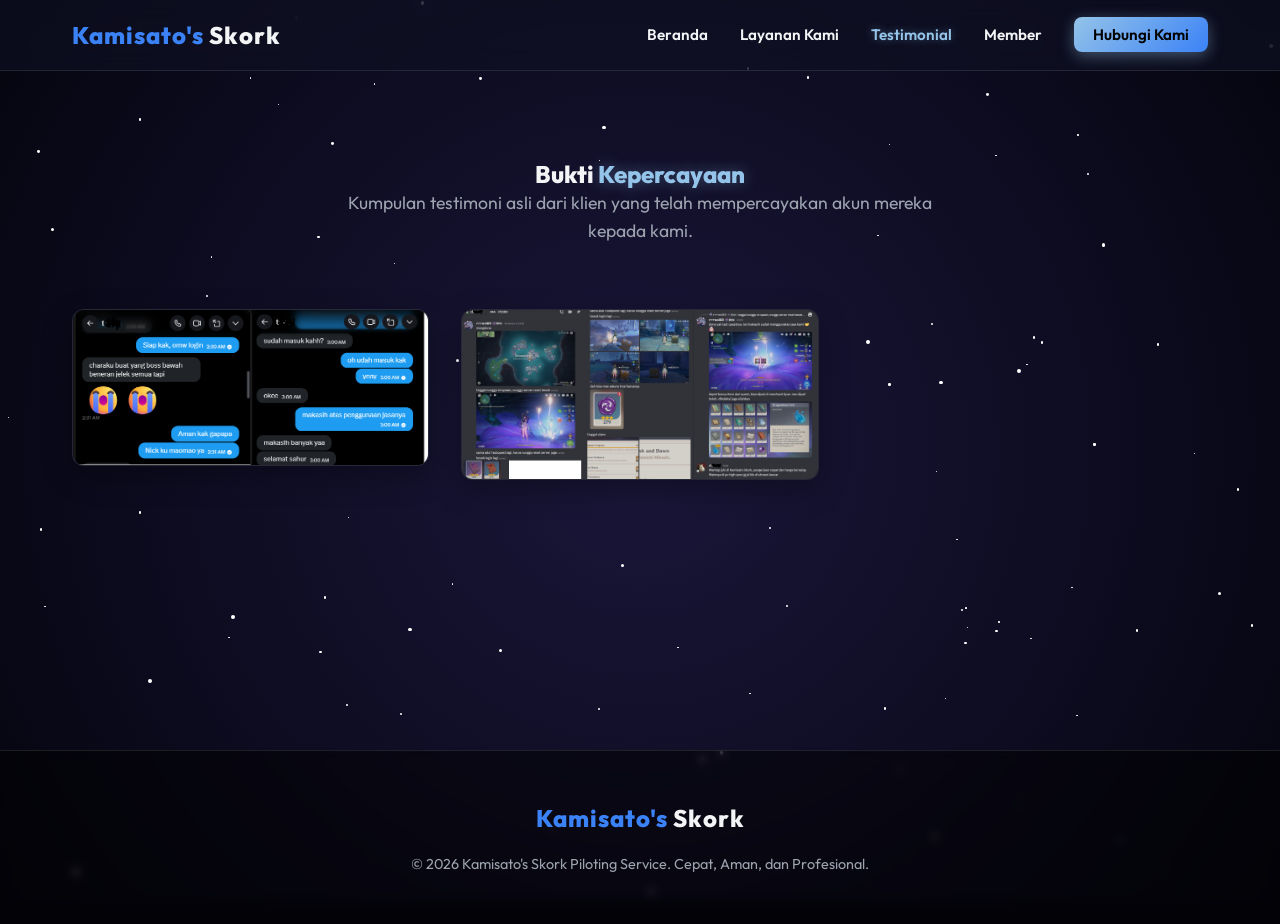
==== testimonial.html @ 2a59011c "Rilis web pricelist pertama" ====
<!DOCTYPE html>
<html lang="id">

<head>
    <meta charset="UTF-8">
    <meta name="viewport" content="width=device-width, initial-scale=1.0">
    <title>Testimonial | Kamisato's Skork</title>
    <meta name="description" content="Bukti transaksi dan testimonial layanan joki Genshin Impact Kamisato's Skork.">
    <link rel="stylesheet" href="https://cdnjs.cloudflare.com/ajax/libs/font-awesome/6.5.1/css/all.min.css">
    <link rel="stylesheet" href="style.css">
    <link href="https://fonts.googleapis.com/css2?family=Outfit:wght@300;400;600;800&display=swap" rel="stylesheet">
</head>

<body>
    <div class="stars-bg" id="stars-container"></div>
    <nav class="glass-nav">
        <div class="nav-container">
            <div class="logo">
                <a href="index.html" style="text-decoration: none; color: inherit;">
                    <span class="highlight">Kamisato's</span> Skork
                </a>
            </div>
            <ul class="nav-links">
                <li><a href="index.html#hero">Beranda</a></li>
                <li><a href="index.html#layanan">Layanan Kami</a></li>
                <li><a href="testimonial.html" class="active">Testimonial</a></li>
                <li><a href="#" id="member-link">Member</a></li>
                <li><a href="index.html#kontak" class="cta-nav">Hubungi Kami</a></li>
            </ul>
        </div>
    </nav>

    <main class="page-content">
        <section class="testimonial-hero fade-in-up">
            <div class="section-title">
                <h1>Bukti <span class="highlight-gold">Kepercayaan</span></h1>
                <p>Kumpulan testimoni asli dari klien yang telah mempercayakan akun mereka kepada kami.</p>
            </div>

            <div class="gallery-grid">
                <!-- Testimonial Images -->
                <div class="gallery-item card-3d fade-in-up delay-1">
                    <img src="testi/1.png" alt="Testimoni 1">
                </div>
                <div class="gallery-item card-3d fade-in-up delay-2">
                    <img src="testi/2.png" alt="Testimoni 2">
                </div>
            </div>
        </section>
    </main>

    <footer>
        <div class="footer-content">
            <div class="logo"><span class="highlight">Kamisato's</span> Skork</div>
            <p>&copy; 2026 Kamisato's Skork Piloting Service. Cepat, Aman, dan Profesional.</p>
        </div>
    </footer>

    <!-- Lightbox Modal -->
    <div id="lightbox" class="lightbox">
        <span class="close-lightbox">&times;</span>
        <div class="lightbox-content-wrapper">
            <img class="lightbox-img" id="lightbox-img" alt="Zoomed Testimonial Image">
        </div>
    </div>

    <!-- Under Construction Modal -->
    <div id="construction-modal" class="modal">
        <div class="modal-content glass-panel card-3d">
            <span class="close-modal">&times;</span>
            <div class="modal-icon">
                <i class="fa-solid fa-person-digging"></i>
            </div>
            <h2>Fitur <span class="highlight-gold">Member</span></h2>
            <p>Sistem registrasi member dan loyalty saat ini sedang dalam tahap pengembangan. Segera nantikan update
                selanjutnya!</p>
            <button class="btn btn-primary modal-btn">Mengerti</button>
        </div>
    </div>

    <script src="script.js"></script>
</body>

</html>
---- style.css ----
:root {
    --bg-dark: #05050f;
    --bg-surface: #0f1123;
    --text-main: #f3f4f6;
    --text-muted: #9ca3af;
    --custom-blue: #94c4e9;
    --custom-blue-glow: rgba(148, 196, 233, 0.4);
    --blue-accent: #3b82f6;
    --purple-accent: #8b5cf6;
    --glass-bg: rgba(15, 17, 35, 0.6);
    --glass-border: rgba(255, 255, 255, 0.1);
}

* {
    margin: 0;
    padding: 0;
    box-sizing: border-box;
}

html {
    scroll-behavior: smooth;
}

body {
    font-family: 'Outfit', sans-serif;
    background-color: var(--bg-dark);
    color: var(--text-main);
    line-height: 1.6;
    overflow-x: hidden;
}

/* Background animated stars */
.stars-bg {
    position: fixed;
    top: 0;
    left: 0;
    width: 100vw;
    height: 100vh;
    z-index: -1;
    background: radial-gradient(circle at 50% 50%, #1a163a 0%, #05050f 100%);
    pointer-events: none;
}
.star {
    position: absolute;
    background: #fff;
    border-radius: 50%;
    animation: twinkle infinite alternate;
}
@keyframes twinkle {
    0% { opacity: 0.2; transform: scale(0.8); }
    100% { opacity: 1; transform: scale(1.2); box-shadow: 0 0 5px #fff, 0 0 10px var(--custom-blue); }
}

/* Typography */
h1, h2, h3 { line-height: 1.2; font-weight: 800; }
.highlight { color: var(--blue-accent); }
.highlight-gold { 
    color: var(--custom-blue); 
    text-shadow: 0 0 15px var(--custom-blue-glow);
}

/* Navigation */
.glass-nav {
    position: fixed;
    top: 0;
    width: 100%;
    padding: 1rem 0;
    backdrop-filter: blur(12px);
    -webkit-backdrop-filter: blur(12px);
    background: var(--glass-bg);
    border-bottom: 1px solid var(--glass-border);
    z-index: 1000;
    transition: all 0.3s ease;
}

.nav-container {
    max-width: 1200px;
    margin: 0 auto;
    padding: 0 2rem;
    display: flex;
    justify-content: space-between;
    align-items: center;
}

.logo {
    font-size: 1.5rem;
    font-weight: 800;
    letter-spacing: 1px;
}

.nav-links {
    list-style: none;
    display: flex;
    gap: 2rem;
    align-items: center;
}

.nav-links a {
    color: var(--text-main);
    text-decoration: none;
    font-weight: 600;
    font-size: 0.95rem;
    transition: color 0.3s;
}

.nav-links a:hover,
.nav-links a.active {
    color: var(--custom-blue);
    text-shadow: 0 0 10px var(--custom-blue-glow);
}

.cta-nav {
    background: linear-gradient(135deg, var(--custom-blue), var(--blue-accent));
    padding: 0.5rem 1.2rem;
    border-radius: 8px;
    color: #000 !important;
    box-shadow: 0 4px 15px var(--custom-blue-glow);
}

.cta-nav:hover {
    transform: translateY(-2px);
    box-shadow: 0 6px 20px var(--custom-blue-glow);
}

/* Buttons */
.btn {
    display: inline-block;
    padding: 0.8rem 2rem;
    border-radius: 8px;
    font-weight: 600;
    text-decoration: none;
    transition: all 0.3s ease;
    cursor: pointer;
}

.btn-primary {
    background: linear-gradient(135deg, var(--custom-blue), var(--blue-accent));
    color: #000;
    box-shadow: 0 4px 15px var(--custom-blue-glow);
    border: none;
}
.btn-primary:hover {
    transform: translateY(-3px) scale(1.02);
    box-shadow: 0 8px 25px var(--custom-blue-glow);
}

.btn-outline {
    background: transparent;
    color: var(--text-main);
    border: 2px solid var(--glass-border);
    backdrop-filter: blur(5px);
}
.btn-outline:hover {
    background: var(--glass-border);
    border-color: var(--text-main);
    transform: translateY(-3px);
}

/* Layout */
.page-content {
    min-height: calc(100vh - 150px);
    padding-top: 6rem;
}

section {
    max-width: 1200px;
    margin: 0 auto;
    padding: 6rem 2rem 4rem;
}

.testimonial-hero {
    padding-top: 4rem;
}

/* Hero Section */
.hero-section {
    min-height: 100vh;
    display: flex;
    align-items: center;
    justify-content: space-between;
    padding: 8rem 2rem 4rem;
    max-width: 1200px;
    margin: 0 auto;
    gap: 3rem;
}

.hero-content {
    flex: 1;
    max-width: 600px;
}

.hero-content h1 {
    font-size: 3.5rem;
    margin-bottom: 1.5rem;
}

.hero-content p {
    font-size: 1.1rem;
    color: var(--text-muted);
    margin-bottom: 2rem;
}

.hero-buttons {
    display: flex;
    gap: 1rem;
}

.hero-visual {
    flex: 1;
    display: flex;
    justify-content: center;
    perspective: 1000px;
}

/* Card 3D Effects */
.card-3d {
    position: relative;
    transform-style: preserve-3d;
    transition: transform 0.1s ease, box-shadow 0.3s ease;
    border-radius: 16px;
    overflow: visible;
}

.hero-card {
    border-radius: 20px;
    width: 100%;
    max-width: 500px;
}

.hero-card::before {
    content: '';
    position: absolute;
    inset: -3px;
    background: linear-gradient(135deg, var(--blue-accent), var(--purple-accent), var(--custom-blue));
    border-radius: 22px;
    z-index: -1;
    opacity: 0.5;
    filter: blur(10px);
    transition: opacity 0.3s;
}

.hero-card:hover::before {
    opacity: 0.8;
}

.hero-img {
    width: 100%;
    height: auto;
    border-radius: 20px;
    display: block;
    box-shadow: 0 20px 40px rgba(0,0,0,0.5);
    background: var(--bg-surface);
    object-fit: cover;
}

/* Pricelist Section */
.section-title {
    text-align: center;
    margin-bottom: 4rem;
}

.section-title h2 {
    font-size: 2.5rem;
    margin-bottom: 1rem;
}

.section-title p {
    color: var(--text-muted);
    font-size: 1.1rem;
    max-width: 600px;
    margin: 0 auto;
}

.gallery-grid {
    column-count: 1;
    column-gap: 2rem;
}

@media (min-width: 768px) {
    .gallery-grid {
        column-count: 2;
    }
}

@media (min-width: 1024px) {
    .gallery-grid {
        column-count: 3;
    }
}

.gallery-item {
    cursor: pointer;
    border-radius: 12px;
    overflow: hidden;
    position: relative;
    background: var(--bg-surface);
    border: 1px solid var(--glass-border);
    box-shadow: 0 10px 30px rgba(0,0,0,0.3);
    break-inside: avoid;
    margin-bottom: 2rem;
    display: block;
}

.gallery-item img {
    width: 100%;
    height: auto;
    object-fit: cover;
    display: block;
    transition: transform 0.5s ease;
}

.gallery-item::before {
    content: '';
    position: absolute;
    top: 0; left: 0; width: 100%; height: 100%;
    background: rgba(0,0,0,0.4);
    opacity: 0;
    transition: opacity 0.3s ease;
    z-index: 1;
    border-radius: 12px;
    pointer-events: none;
}

.gallery-item:hover img {
    transform: scale(1.05);
}
.gallery-item:hover::before {
    opacity: 1;
}

.gallery-item::after {
    content: 'Pilih Layanan Ini \0279C';
    position: absolute;
    top: 50%; left: 50%;
    transform: translate(-50%, -10%);
    background: linear-gradient(135deg, var(--custom-blue), var(--blue-accent));
    color: #000;
    padding: 0.8rem 1.5rem;
    border-radius: 30px;
    font-weight: 700;
    opacity: 0;
    transition: all 0.3s ease;
    pointer-events: none;
    z-index: 2;
    box-shadow: 0 4px 15px var(--custom-blue-glow);
}

.gallery-item:hover::after {
    opacity: 1;
    transform: translate(-50%, -50%);
}

.testimonial-hero .gallery-item::after {
    content: 'Lihat testi';
}

/* Lightbox Modal */
.lightbox {
    display: none;
    position: fixed;
    z-index: 9999;
    padding-top: 20px;
    left: 0;
    top: 0;
    width: 100%;
    height: 100%;
    background-color: rgba(5, 5, 15, 0.95);
    backdrop-filter: blur(10px);
    justify-content: center;
    align-items: center;
}
.lightbox.show {
    display: flex;
    animation: fadeIn 0.3s forwards;
}

.lightbox-content-wrapper {
    position: relative;
    max-width: 90%;
    max-height: 90vh;
    display: flex;
    justify-content: center;
    align-items: center;
}

.lightbox-img {
    margin: auto;
    display: block;
    max-width: 100%;
    max-height: 90vh;
    border-radius: 8px;
    box-shadow: 0 0 50px var(--custom-blue-glow);
    animation: zoomIn 0.3s forwards;
    object-fit: contain;
}

.close-lightbox {
    position: absolute;
    top: 20px;
    right: 35px;
    color: #f1f1f1;
    font-size: 50px;
    font-weight: bold;
    cursor: pointer;
    transition: 0.3s;
    z-index: 10000;
}

.close-lightbox:hover,
.close-lightbox:focus {
    color: var(--custom-blue);
    text-decoration: none;
}

/* General Modal Styles */
.modal {
    display: none;
    position: fixed;
    z-index: 10000;
    left: 0;
    top: 0;
    width: 100%;
    height: 100%;
    background-color: rgba(5, 5, 15, 0.85);
    backdrop-filter: blur(10px);
    justify-content: center;
    align-items: center;
}

.modal.show {
    display: flex;
    animation: fadeIn 0.3s forwards;
}

.modal-content {
    position: relative;
    background: var(--bg-surface);
    padding: 3rem 2rem;
    max-width: 500px;
    width: 90%;
    text-align: center;
    border-radius: 20px;
    border: 1px solid var(--custom-blue-glow);
    box-shadow: 0 15px 50px rgba(0, 0, 0, 0.5), 0 0 30px var(--custom-blue-glow);
}

.modal-icon {
    font-size: 4rem;
    color: var(--custom-blue);
    margin-bottom: 1.5rem;
    text-shadow: 0 0 20px var(--custom-blue-glow);
}

.modal-content h2 {
    font-size: 2rem;
    margin-bottom: 1rem;
}

.modal-content p {
    color: var(--text-muted);
    font-size: 1.1rem;
    margin-bottom: 2rem;
}

.close-modal {
    position: absolute;
    top: 15px;
    right: 20px;
    color: var(--text-muted);
    font-size: 2rem;
    font-weight: bold;
    cursor: pointer;
    transition: 0.3s;
}

.close-modal:hover {
    color: #fff;
}

/* Contact Section */
.contact-section {
    padding-bottom: 6rem;
}
.glass-panel {
    background: var(--glass-bg);
    backdrop-filter: blur(10px);
    border: 1px solid var(--glass-border);
    border-radius: 20px;
    padding: 4rem 2rem;
    text-align: center;
    max-width: 800px;
    margin: 0 auto;
    box-shadow: 0 20px 50px rgba(0,0,0,0.4);
}

.glass-panel h2 {
    font-size: 2.2rem;
    margin-bottom: 1rem;
}

.glass-panel p {
    color: var(--text-muted);
    margin-bottom: 2rem;
    font-size: 1.1rem;
}

.social-buttons {
    display: flex;
    flex-direction: row;
    justify-content: center;
    gap: 1.5rem;
    margin: 2rem auto 0;
}

.btn-social {
    display: flex;
    align-items: center;
    justify-content: center;
    width: 65px;
    height: 65px;
    padding: 0;
    color: white !important;
    font-size: 1.8rem;
    border-radius: 50%;
    transition: all 0.3s ease;
}

.btn-x {
    background: #000000;
    box-shadow: 0 4px 15px rgba(255,255,255,0.1);
    border: 1px solid rgba(255,255,255,0.2);
}
.btn-x:hover {
    background: #1a1a1a;
    box-shadow: 0 8px 25px rgba(255,255,255,0.2);
}

.btn-telegram {
    background: #0088cc;
    box-shadow: 0 4px 15px rgba(0, 136, 204, 0.4);
}
.btn-telegram:hover {
    background: #0099e6;
    box-shadow: 0 8px 25px rgba(0, 136, 204, 0.6);
}

.btn-discord {
    background: #5865F2;
    box-shadow: 0 4px 15px rgba(88, 101, 242, 0.4);
}
.btn-discord:hover {
    background: #6974f3;
    box-shadow: 0 8px 25px rgba(88, 101, 242, 0.6);
}

/* Footer */
footer {
    text-align: center;
    padding: 3rem;
    border-top: 1px solid var(--glass-border);
    background: rgba(0,0,0,0.5);
    backdrop-filter: blur(5px);
}

footer p {
    color: var(--text-muted);
    margin-top: 1rem;
    font-size: 0.9rem;
}

/* Animations */
@keyframes fadeIn {
    from { opacity: 0; }
    to { opacity: 1; }
}

@keyframes zoomIn {
    from { transform: scale(0.95); opacity: 0; }
    to { transform: scale(1); opacity: 1; }
}

.fade-in-up {
    opacity: 0;
    transform: translateY(30px);
    transition: opacity 0.8s ease-out, transform 0.8s ease-out;
}

.fade-in-up.visible {
    opacity: 1;
    transform: translateY(0);
}

.delay-1 { transition-delay: 0.1s; }
.delay-2 { transition-delay: 0.2s; }
.delay-3 { transition-delay: 0.3s; }
.delay-4 { transition-delay: 0.4s; }

/* Character Showcase */
.characters-section {
    padding-top: 2rem;
}

.character-showcase {
    max-width: 800px;
    margin: 0 auto;
    border-radius: 16px;
    background: var(--bg-surface);
    border: 1px solid var(--glass-border);
    padding: 1rem;
    box-shadow: 0 15px 40px rgba(0,0,0,0.4);
}

.chara-img {
    width: 100%;
    height: auto;
    border-radius: 12px;
    display: block;
}

/* Responsive */
@media (max-width: 768px) {
    .hero-section {
        flex-direction: column;
        text-align: center;
        padding-top: 8rem;
    }
    .hero-content h1 {
        font-size: 2.5rem;
    }
    .hero-buttons {
        justify-content: center;
    }
    .nav-links {
        display: none;
    }
}
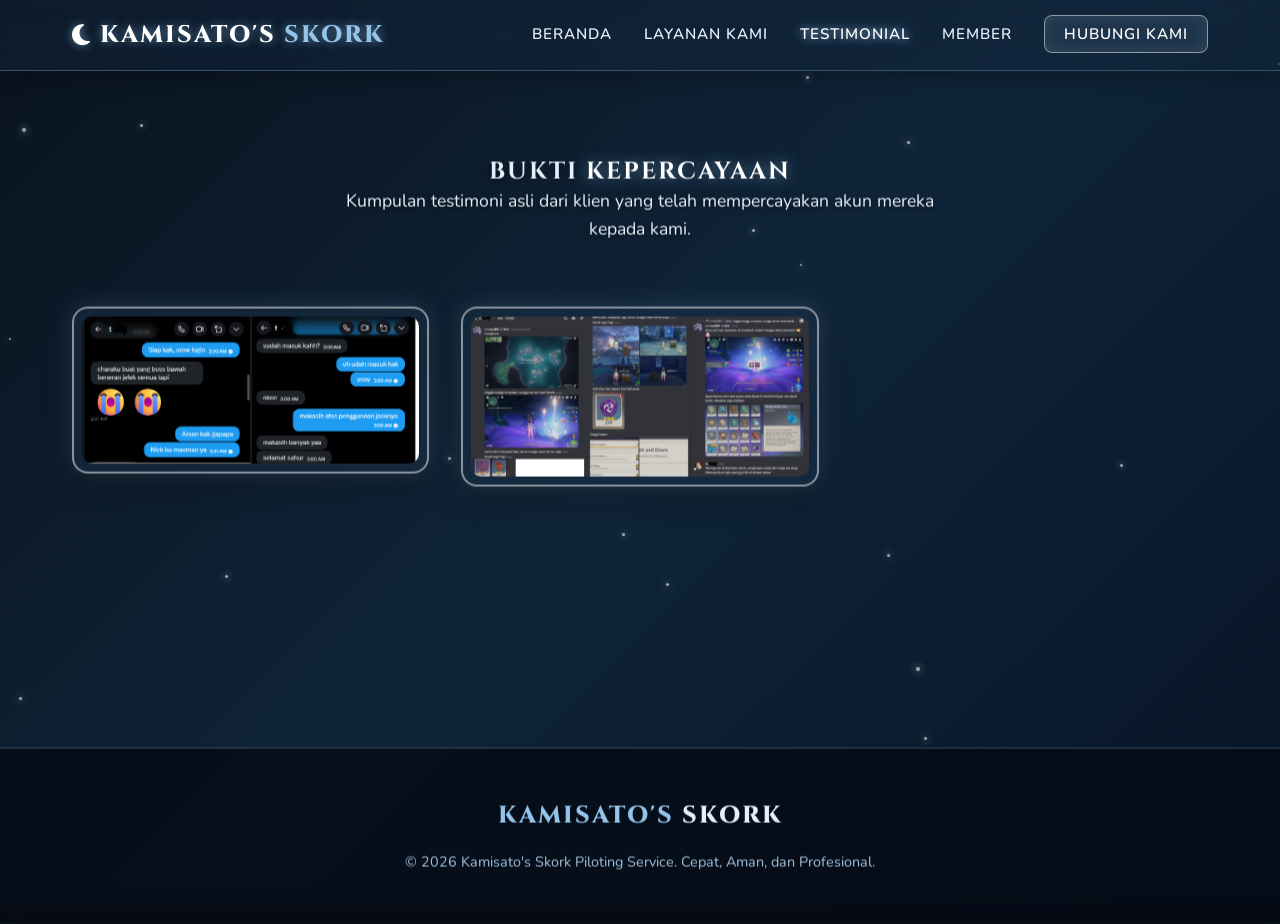
==== commit 7d744973: "Merombak tema keseluruhan menjadi Cryo Genshin dan Fix Scrolling" ====
--- a/testimonial.html
+++ b/testimonial.html
@@ -8,7 +8,7 @@
     <meta name="description" content="Bukti transaksi dan testimonial layanan joki Genshin Impact Kamisato's Skork.">
     <link rel="stylesheet" href="https://cdnjs.cloudflare.com/ajax/libs/font-awesome/6.5.1/css/all.min.css">
     <link rel="stylesheet" href="style.css">
-    <link href="https://fonts.googleapis.com/css2?family=Outfit:wght@300;400;600;800&display=swap" rel="stylesheet">
+    <link href="https://fonts.googleapis.com/css2?family=Cinzel:wght@500;700;800&family=Nunito:wght@400;600;700&display=swap" rel="stylesheet">
 </head>
 
 <body>
@@ -16,8 +16,8 @@
     <nav class="glass-nav">
         <div class="nav-container">
             <div class="logo">
-                <a href="index.html" style="text-decoration: none; color: inherit;">
-                    <span class="highlight">Kamisato's</span> Skork
+                <a href="index.html">
+                    <i class="fa-solid fa-moon"></i> Kamisato's <span class="highlight">Skork</span>
                 </a>
             </div>
             <ul class="nav-links">
@@ -78,6 +78,7 @@
         </div>
     </div>
 
+    <!-- Smooth Scroll Engine -->
     <script src="script.js"></script>
 </body>
 
--- a/style.css
+++ b/style.css
@@ -1,14 +1,19 @@
+@import url('https://fonts.googleapis.com/css2?family=Cinzel:wght@500;700;800&family=Nunito:wght@400;600;700&display=swap');
+
 :root {
-    --bg-dark: #05050f;
-    --bg-surface: #0f1123;
-    --text-main: #f3f4f6;
-    --text-muted: #9ca3af;
+    --bg-dark: #0a111b; /* Deep cold blue */
+    --bg-surface: rgba(32, 53, 79, 0.4); 
+    --text-main: #e6f0fa;
+    --text-muted: #a3c2dd;
     --custom-blue: #94c4e9;
-    --custom-blue-glow: rgba(148, 196, 233, 0.4);
-    --blue-accent: #3b82f6;
-    --purple-accent: #8b5cf6;
-    --glass-bg: rgba(15, 17, 35, 0.6);
-    --glass-border: rgba(255, 255, 255, 0.1);
+    --custom-blue-glow: rgba(148, 196, 233, 0.6);
+    --blue-accent: #6eb5ea;
+    --purple-accent: #7fa1d6;
+    --glass-bg: rgba(22, 40, 65, 0.4);
+    --glass-border: rgba(148, 196, 233, 0.3);
+    --glass-border-light: rgba(255, 255, 255, 0.5);
+    --panel-glow: 0 0 25px rgba(148, 196, 233, 0.2);
+    --panel-inset: inset 0 0 15px rgba(255, 255, 255, 0.1);
 }
 
 * {
@@ -17,19 +22,15 @@
     box-sizing: border-box;
 }
 
-html {
-    scroll-behavior: smooth;
-}
-
 body {
-    font-family: 'Outfit', sans-serif;
+    font-family: 'Nunito', sans-serif;
     background-color: var(--bg-dark);
     color: var(--text-main);
     line-height: 1.6;
     overflow-x: hidden;
 }
 
-/* Background animated stars */
+/* Background animated stars / snow (Optimized) */
 .stars-bg {
     position: fixed;
     top: 0;
@@ -37,25 +38,49 @@
     width: 100vw;
     height: 100vh;
     z-index: -1;
-    background: radial-gradient(circle at 50% 50%, #1a163a 0%, #05050f 100%);
+    background: linear-gradient(135deg, #09131e 0%, #0f2438 50%, #071526 100%);
     pointer-events: none;
-}
+    will-change: transform;
+}
+/* Removed the heavy pseudo-element radial gradient animation for better performance */
+
 .star {
     position: absolute;
     background: #fff;
     border-radius: 50%;
+    box-shadow: 0 0 8px #fff, 0 0 12px var(--custom-blue);
+    /* Simplified animation and removed floatUp to save CPU cycles */
     animation: twinkle infinite alternate;
-}
+    opacity: 0.6;
+    will-change: transform, opacity;
+}
+
 @keyframes twinkle {
-    0% { opacity: 0.2; transform: scale(0.8); }
-    100% { opacity: 1; transform: scale(1.2); box-shadow: 0 0 5px #fff, 0 0 10px var(--custom-blue); }
+    0% { transform: scale(0.9); opacity: 0.3; }
+    100% { transform: scale(1.1); opacity: 0.8; }
 }
 
 /* Typography */
-h1, h2, h3 { line-height: 1.2; font-weight: 800; }
-.highlight { color: var(--blue-accent); }
+h1, h2, h3 { 
+    font-family: 'Cinzel', serif; 
+    line-height: 1.2; 
+    font-weight: 700; 
+    letter-spacing: 2px;
+    text-transform: uppercase;
+    text-shadow: 0 2px 10px rgba(0,0,0,0.5);
+}
+
+.logo {
+    font-size: 1.5rem;
+    font-weight: 800;
+    letter-spacing: 2px;
+    font-family: 'Cinzel', serif; 
+    text-transform: uppercase;
+}
+
+.highlight { color: var(--custom-blue); }
 .highlight-gold { 
-    color: var(--custom-blue); 
+    color: #fff; 
     text-shadow: 0 0 15px var(--custom-blue-glow);
 }
 
@@ -65,12 +90,13 @@
     top: 0;
     width: 100%;
     padding: 1rem 0;
-    backdrop-filter: blur(12px);
-    -webkit-backdrop-filter: blur(12px);
+    backdrop-filter: blur(15px);
+    -webkit-backdrop-filter: blur(15px);
     background: var(--glass-bg);
     border-bottom: 1px solid var(--glass-border);
     z-index: 1000;
     transition: all 0.3s ease;
+    box-shadow: 0 4px 20px rgba(0, 0, 0, 0.3);
 }
 
 .nav-container {
@@ -82,10 +108,13 @@
     align-items: center;
 }
 
-.logo {
-    font-size: 1.5rem;
-    font-weight: 800;
-    letter-spacing: 1px;
+.logo a {
+    text-decoration: none; 
+    color: #fff;
+    display: flex;
+    align-items: center;
+    gap: 0.5rem;
+    text-shadow: 0 0 10px var(--custom-blue-glow);
 }
 
 .nav-links {
@@ -100,26 +129,31 @@
     text-decoration: none;
     font-weight: 600;
     font-size: 0.95rem;
-    transition: color 0.3s;
+    transition: all 0.3s;
+    font-family: 'Nunito', sans-serif;
+    letter-spacing: 1px;
+    text-transform: uppercase;
 }
 
 .nav-links a:hover,
 .nav-links a.active {
-    color: var(--custom-blue);
-    text-shadow: 0 0 10px var(--custom-blue-glow);
+    color: #fff;
+    text-shadow: 0 0 10px var(--custom-blue);
 }
 
 .cta-nav {
-    background: linear-gradient(135deg, var(--custom-blue), var(--blue-accent));
+    background: rgba(148, 196, 233, 0.1) !important;
+    border: 1px solid var(--glass-border-light) !important;
     padding: 0.5rem 1.2rem;
     border-radius: 8px;
-    color: #000 !important;
-    box-shadow: 0 4px 15px var(--custom-blue-glow);
+    color: #fff !important;
+    box-shadow: var(--panel-inset);
 }
 
 .cta-nav:hover {
+    background: rgba(148, 196, 233, 0.2) !important;
     transform: translateY(-2px);
-    box-shadow: 0 6px 20px var(--custom-blue-glow);
+    box-shadow: 0 0 15px var(--custom-blue-glow), var(--panel-inset);
 }
 
 /* Buttons */
@@ -127,33 +161,39 @@
     display: inline-block;
     padding: 0.8rem 2rem;
     border-radius: 8px;
-    font-weight: 600;
+    font-weight: 700;
     text-decoration: none;
     transition: all 0.3s ease;
     cursor: pointer;
+    font-family: 'Nunito', sans-serif;
+    text-transform: uppercase;
+    letter-spacing: 1px;
 }
 
 .btn-primary {
-    background: linear-gradient(135deg, var(--custom-blue), var(--blue-accent));
-    color: #000;
+    background: rgba(148, 196, 233, 0.85);
+    color: #071526;
+    border: 1px solid var(--custom-blue);
     box-shadow: 0 4px 15px var(--custom-blue-glow);
-    border: none;
 }
 .btn-primary:hover {
     transform: translateY(-3px) scale(1.02);
-    box-shadow: 0 8px 25px var(--custom-blue-glow);
+    box-shadow: 0 8px 25px rgba(255, 255, 255, 0.5);
+    background: #fff;
 }
 
 .btn-outline {
-    background: transparent;
-    color: var(--text-main);
-    border: 2px solid var(--glass-border);
+    background: rgba(22, 40, 65, 0.4);
+    color: #fff;
+    border: 1px solid var(--glass-border-light);
     backdrop-filter: blur(5px);
+    box-shadow: var(--panel-inset);
 }
 .btn-outline:hover {
-    background: var(--glass-border);
-    border-color: var(--text-main);
+    background: rgba(148, 196, 233, 0.15);
+    border-color: #fff;
     transform: translateY(-3px);
+    box-shadow: 0 0 15px var(--custom-blue-glow), var(--panel-inset);
 }
 
 /* Layout */
@@ -166,6 +206,8 @@
     max-width: 1200px;
     margin: 0 auto;
     padding: 6rem 2rem 4rem;
+    position: relative;
+    z-index: 10;
 }
 
 .testimonial-hero {
@@ -182,6 +224,8 @@
     max-width: 1200px;
     margin: 0 auto;
     gap: 3rem;
+    position: relative;
+    z-index: 10;
 }
 
 .hero-content {
@@ -196,8 +240,9 @@
 
 .hero-content p {
     font-size: 1.1rem;
-    color: var(--text-muted);
+    color: #c9dff2;
     margin-bottom: 2rem;
+    text-shadow: 0 1px 5px rgba(0,0,0,0.8);
 }
 
 .hero-buttons {
@@ -212,7 +257,7 @@
     perspective: 1000px;
 }
 
-/* Card 3D Effects */
+/* Card 3D Effects Genshin UI Theme */
 .card-3d {
     position: relative;
     transform-style: preserve-3d;
@@ -222,20 +267,25 @@
 }
 
 .hero-card {
+    background: var(--bg-surface);
+    border: 2px solid var(--glass-border-light);
     border-radius: 20px;
     width: 100%;
     max-width: 500px;
+    box-shadow: var(--panel-glow), var(--panel-inset), 0 20px 50px rgba(0,0,0,0.5);
+    backdrop-filter: blur(12px);
+    padding: 10px;
 }
 
 .hero-card::before {
     content: '';
     position: absolute;
-    inset: -3px;
-    background: linear-gradient(135deg, var(--blue-accent), var(--purple-accent), var(--custom-blue));
+    inset: -2px;
+    background: linear-gradient(135deg, rgba(255,255,255,0.4), rgba(148,196,233,0.1), rgba(255,255,255,0.4));
     border-radius: 22px;
     z-index: -1;
     opacity: 0.5;
-    filter: blur(10px);
+    filter: blur(2px);
     transition: opacity 0.3s;
 }
 
@@ -246,11 +296,10 @@
 .hero-img {
     width: 100%;
     height: auto;
-    border-radius: 20px;
+    border-radius: 12px;
     display: block;
-    box-shadow: 0 20px 40px rgba(0,0,0,0.5);
-    background: var(--bg-surface);
     object-fit: cover;
+    border: 1px solid rgba(255, 255, 255, 0.1);
 }
 
 /* Pricelist Section */
@@ -265,10 +314,11 @@
 }
 
 .section-title p {
-    color: var(--text-muted);
+    color: var(--text-main);
     font-size: 1.1rem;
     max-width: 600px;
     margin: 0 auto;
+    text-shadow: 0 2px 5px rgba(0,0,0,0.5);
 }
 
 .gallery-grid {
@@ -290,15 +340,16 @@
 
 .gallery-item {
     cursor: pointer;
-    border-radius: 12px;
-    overflow: hidden;
+    border-radius: 16px;
     position: relative;
     background: var(--bg-surface);
-    border: 1px solid var(--glass-border);
-    box-shadow: 0 10px 30px rgba(0,0,0,0.3);
+    border: 2px solid var(--glass-border-light);
+    box-shadow: var(--panel-glow), 0 10px 30px rgba(0,0,0,0.4);
+    backdrop-filter: blur(10px);
     break-inside: avoid;
     margin-bottom: 2rem;
     display: block;
+    padding: 8px; /* Frame margin */
 }
 
 .gallery-item img {
@@ -307,51 +358,55 @@
     object-fit: cover;
     display: block;
     transition: transform 0.5s ease;
+    border-radius: 10px;
 }
 
 .gallery-item::before {
     content: '';
     position: absolute;
-    top: 0; left: 0; width: 100%; height: 100%;
-    background: rgba(0,0,0,0.4);
+    top: 8px; left: 8px; right: 8px; bottom: 8px;
+    background: rgba(10, 20, 35, 0.4);
     opacity: 0;
     transition: opacity 0.3s ease;
     z-index: 1;
-    border-radius: 12px;
+    border-radius: 10px;
     pointer-events: none;
 }
 
 .gallery-item:hover img {
-    transform: scale(1.05);
+    transform: scale(1.02);
 }
 .gallery-item:hover::before {
     opacity: 1;
 }
 
 .gallery-item::after {
-    content: 'Pilih Layanan Ini \0279C';
+    content: 'Pilih Layanan Ini';
     position: absolute;
     top: 50%; left: 50%;
     transform: translate(-50%, -10%);
-    background: linear-gradient(135deg, var(--custom-blue), var(--blue-accent));
-    color: #000;
+    background: rgba(255, 255, 255, 0.95);
+    color: #05101a;
     padding: 0.8rem 1.5rem;
     border-radius: 30px;
-    font-weight: 700;
+    font-weight: 800;
+    font-family: 'Nunito', sans-serif;
+    text-transform: uppercase;
+    letter-spacing: 1px;
     opacity: 0;
     transition: all 0.3s ease;
     pointer-events: none;
     z-index: 2;
-    box-shadow: 0 4px 15px var(--custom-blue-glow);
+    box-shadow: 0 4px 20px rgba(148, 196, 233, 0.8);
+    border: 2px solid var(--custom-blue);
+}
+.testimonial-hero .gallery-item::after {
+    content: 'Lihat testi';
 }
 
 .gallery-item:hover::after {
     opacity: 1;
     transform: translate(-50%, -50%);
-}
-
-.testimonial-hero .gallery-item::after {
-    content: 'Lihat testi';
 }
 
 /* Lightbox Modal */
@@ -364,8 +419,8 @@
     top: 0;
     width: 100%;
     height: 100%;
-    background-color: rgba(5, 5, 15, 0.95);
-    backdrop-filter: blur(10px);
+    background-color: rgba(5, 10, 20, 0.9);
+    backdrop-filter: blur(15px);
     justify-content: center;
     align-items: center;
 }
@@ -388,7 +443,8 @@
     display: block;
     max-width: 100%;
     max-height: 90vh;
-    border-radius: 8px;
+    border-radius: 12px;
+    border: 2px solid var(--glass-border-light);
     box-shadow: 0 0 50px var(--custom-blue-glow);
     animation: zoomIn 0.3s forwards;
     object-fit: contain;
@@ -398,17 +454,18 @@
     position: absolute;
     top: 20px;
     right: 35px;
-    color: #f1f1f1;
+    color: var(--custom-blue);
     font-size: 50px;
     font-weight: bold;
     cursor: pointer;
     transition: 0.3s;
     z-index: 10000;
+    text-shadow: 0 0 10px rgba(148, 196, 233, 0.5);
 }
 
 .close-lightbox:hover,
 .close-lightbox:focus {
-    color: var(--custom-blue);
+    color: #fff;
     text-decoration: none;
 }
 
@@ -421,8 +478,8 @@
     top: 0;
     width: 100%;
     height: 100%;
-    background-color: rgba(5, 5, 15, 0.85);
-    backdrop-filter: blur(10px);
+    background-color: rgba(5, 10, 20, 0.85);
+    backdrop-filter: blur(15px);
     justify-content: center;
     align-items: center;
 }
@@ -440,13 +497,14 @@
     width: 90%;
     text-align: center;
     border-radius: 20px;
-    border: 1px solid var(--custom-blue-glow);
-    box-shadow: 0 15px 50px rgba(0, 0, 0, 0.5), 0 0 30px var(--custom-blue-glow);
+    border: 2px solid var(--glass-border-light);
+    box-shadow: var(--panel-glow), var(--panel-inset), 0 20px 50px rgba(0,0,0,0.6);
+    backdrop-filter: blur(12px);
 }
 
 .modal-icon {
     font-size: 4rem;
-    color: var(--custom-blue);
+    color: #fff;
     margin-bottom: 1.5rem;
     text-shadow: 0 0 20px var(--custom-blue-glow);
 }
@@ -457,7 +515,7 @@
 }
 
 .modal-content p {
-    color: var(--text-muted);
+    color: var(--text-main);
     font-size: 1.1rem;
     margin-bottom: 2rem;
 }
@@ -466,7 +524,7 @@
     position: absolute;
     top: 15px;
     right: 20px;
-    color: var(--text-muted);
+    color: var(--custom-blue);
     font-size: 2rem;
     font-weight: bold;
     cursor: pointer;
@@ -477,20 +535,20 @@
     color: #fff;
 }
 
-/* Contact Section */
+/* Contact Section & Panels */
 .contact-section {
     padding-bottom: 6rem;
 }
 .glass-panel {
-    background: var(--glass-bg);
-    backdrop-filter: blur(10px);
-    border: 1px solid var(--glass-border);
+    background: var(--bg-surface);
+    backdrop-filter: blur(12px);
+    border: 2px solid var(--glass-border-light);
     border-radius: 20px;
     padding: 4rem 2rem;
     text-align: center;
     max-width: 800px;
     margin: 0 auto;
-    box-shadow: 0 20px 50px rgba(0,0,0,0.4);
+    box-shadow: var(--panel-glow), var(--panel-inset), 0 20px 50px rgba(0,0,0,0.5);
 }
 
 .glass-panel h2 {
@@ -499,9 +557,10 @@
 }
 
 .glass-panel p {
-    color: var(--text-muted);
+    color: var(--text-main);
     margin-bottom: 2rem;
     font-size: 1.1rem;
+    text-shadow: 0 1px 3px rgba(0,0,0,0.8);
 }
 
 .social-buttons {
@@ -510,6 +569,7 @@
     justify-content: center;
     gap: 1.5rem;
     margin: 2rem auto 0;
+    flex-wrap: wrap;
 }
 
 .btn-social {
@@ -523,43 +583,33 @@
     font-size: 1.8rem;
     border-radius: 50%;
     transition: all 0.3s ease;
-}
-
-.btn-x {
-    background: #000000;
-    box-shadow: 0 4px 15px rgba(255,255,255,0.1);
-    border: 1px solid rgba(255,255,255,0.2);
-}
-.btn-x:hover {
-    background: #1a1a1a;
-    box-shadow: 0 8px 25px rgba(255,255,255,0.2);
-}
-
-.btn-telegram {
-    background: #0088cc;
-    box-shadow: 0 4px 15px rgba(0, 136, 204, 0.4);
-}
-.btn-telegram:hover {
-    background: #0099e6;
-    box-shadow: 0 8px 25px rgba(0, 136, 204, 0.6);
-}
-
-.btn-discord {
-    background: #5865F2;
-    box-shadow: 0 4px 15px rgba(88, 101, 242, 0.4);
-}
-.btn-discord:hover {
-    background: #6974f3;
-    box-shadow: 0 8px 25px rgba(88, 101, 242, 0.6);
-}
+    border: 2px solid transparent;
+}
+
+.btn-x { background: #000; box-shadow: 0 4px 15px rgba(255,255,255,0.1); border-color: rgba(255,255,255,0.2); }
+.btn-x:hover { background: #1a1a1a; box-shadow: 0 8px 25px rgba(255,255,255,0.3); border-color: #fff; transform: translateY(-3px); }
+
+.btn-telegram { background: #0088cc; box-shadow: 0 4px 15px rgba(0, 136, 204, 0.4); }
+.btn-telegram:hover { background: #00aaff; box-shadow: 0 8px 25px rgba(0, 170, 255, 0.6); border-color: #fff; transform: translateY(-3px); }
+
+.btn-discord { background: #5865F2; box-shadow: 0 4px 15px rgba(88, 101, 242, 0.4); }
+.btn-discord:hover { background: #7289da; box-shadow: 0 8px 25px rgba(114, 137, 218, 0.6); border-color: #fff; transform: translateY(-3px); }
+
+.btn-youtube { background: #FF0000; box-shadow: 0 4px 15px rgba(255, 0, 0, 0.4); }
+.btn-youtube:hover { background: #ff3333; box-shadow: 0 8px 25px rgba(255, 0, 0, 0.6); border-color: #fff; transform: translateY(-3px); }
+
+.btn-facebook { background: #1877F2; box-shadow: 0 4px 15px rgba(24, 119, 242, 0.4); }
+.btn-facebook:hover { background: #3b8ef5; box-shadow: 0 8px 25px rgba(24, 119, 242, 0.6); border-color: #fff; transform: translateY(-3px); }
 
 /* Footer */
 footer {
     text-align: center;
     padding: 3rem;
     border-top: 1px solid var(--glass-border);
-    background: rgba(0,0,0,0.5);
-    backdrop-filter: blur(5px);
+    background: rgba(5, 10, 20, 0.8);
+    backdrop-filter: blur(10px);
+    position: relative;
+    z-index: 10;
 }
 
 footer p {
@@ -603,11 +653,12 @@
 .character-showcase {
     max-width: 800px;
     margin: 0 auto;
-    border-radius: 16px;
+    border-radius: 20px;
     background: var(--bg-surface);
-    border: 1px solid var(--glass-border);
-    padding: 1rem;
-    box-shadow: 0 15px 40px rgba(0,0,0,0.4);
+    border: 2px solid var(--glass-border-light);
+    padding: 10px; /* Frame margin */
+    box-shadow: var(--panel-glow), var(--panel-inset), 0 20px 50px rgba(0,0,0,0.5);
+    backdrop-filter: blur(12px);
 }
 
 .chara-img {
@@ -615,10 +666,14 @@
     height: auto;
     border-radius: 12px;
     display: block;
+    border: 1px solid rgba(255, 255, 255, 0.1);
 }
 
 /* Responsive */
 @media (max-width: 768px) {
+    html {
+        scroll-behavior: smooth;
+    }
     .hero-section {
         flex-direction: column;
         text-align: center;
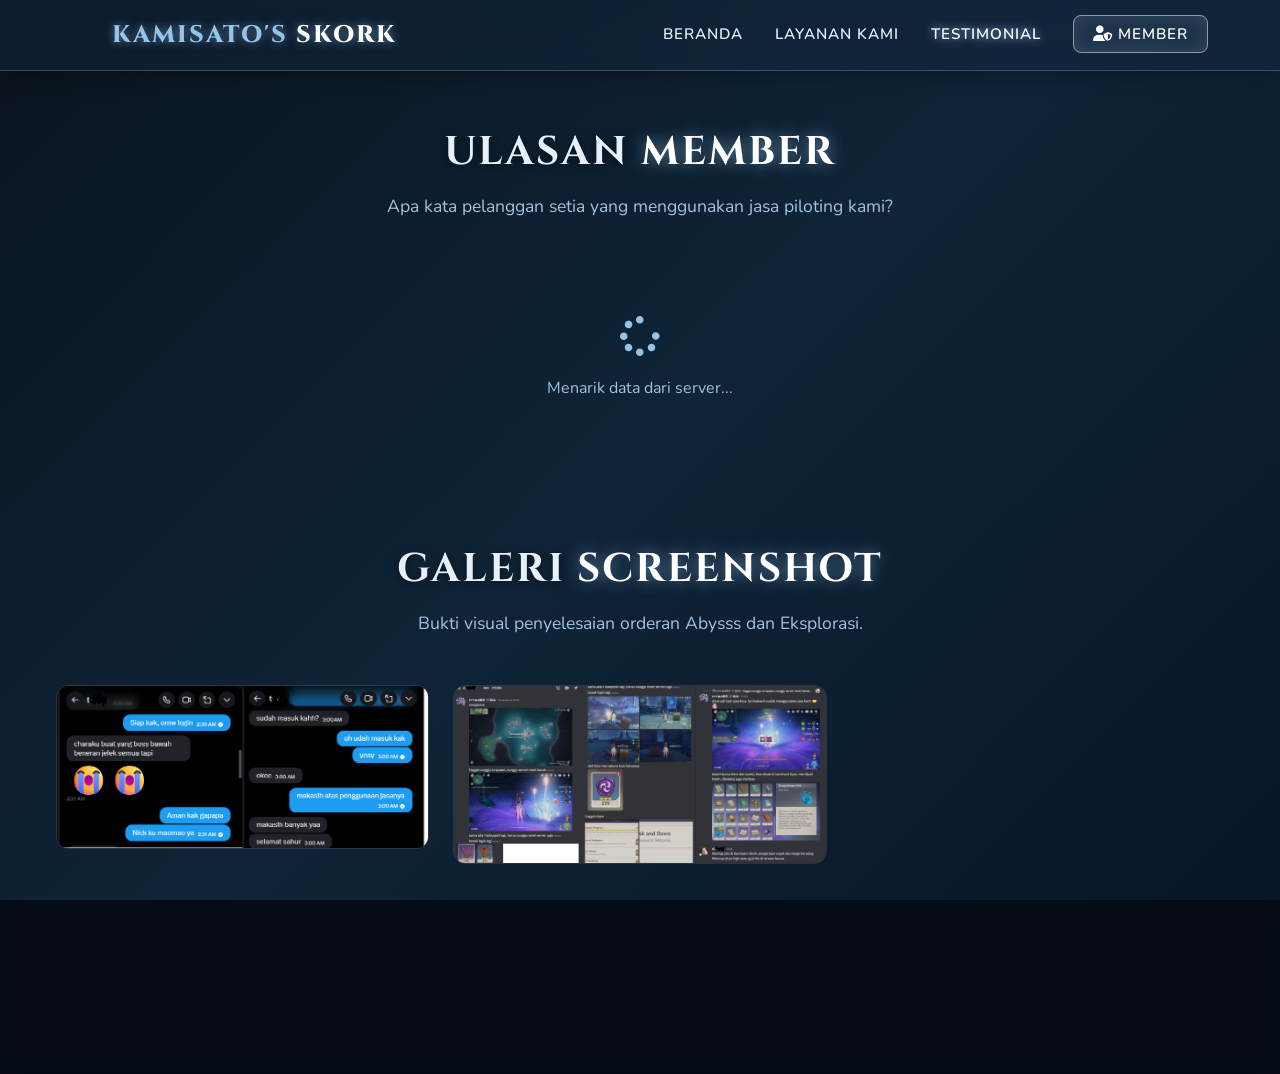
==== commit 05884ac8: "Merombak tema keseluruhan, menambah panel member dan admin" ====
--- a/testimonial.html
+++ b/testimonial.html
@@ -1,85 +1,382 @@
 <!DOCTYPE html>
 <html lang="id">
-
 <head>
     <meta charset="UTF-8">
     <meta name="viewport" content="width=device-width, initial-scale=1.0">
     <title>Testimonial | Kamisato's Skork</title>
-    <meta name="description" content="Bukti transaksi dan testimonial layanan joki Genshin Impact Kamisato's Skork.">
     <link rel="stylesheet" href="https://cdnjs.cloudflare.com/ajax/libs/font-awesome/6.5.1/css/all.min.css">
     <link rel="stylesheet" href="style.css">
     <link href="https://fonts.googleapis.com/css2?family=Cinzel:wght@500;700;800&family=Nunito:wght@400;600;700&display=swap" rel="stylesheet">
+    <script src="https://cdn.jsdelivr.net/npm/@supabase/supabase-js@2"></script>
+    <style>
+        /* Standalone styles for this new page layout to ensure no CSS conflicts */
+        .testi-page-wrapper {
+            padding-top: 8rem;
+            min-height: 100vh;
+            max-width: 1200px;
+            margin: 0 auto;
+            padding-left: 1rem;
+            padding-right: 1rem;
+        }
+        
+        .section-header {
+            text-align: center;
+            margin-bottom: 3rem;
+        }
+        
+        .section-header h2 {
+            font-family: 'Cinzel', serif;
+            font-size: 2.5rem;
+            margin-bottom: 1rem;
+        }
+        
+        /* Grid for Text Reviews (Supabase) */
+        .text-reviews-grid {
+            display: grid;
+            grid-template-columns: repeat(auto-fit, minmax(320px, 1fr));
+            gap: 2rem;
+            margin-bottom: 6rem;
+        }
+        
+        .text-review-card {
+            background: rgba(10, 20, 35, 0.6);
+            border: 1px solid var(--glass-border-light);
+            border-radius: 16px;
+            padding: 2.5rem;
+            display: flex;
+            flex-direction: column;
+            justify-content: flex-start;
+            transition: transform 0.3s ease;
+        }
+        
+        .text-review-card:hover {
+            transform: translateY(-5px);
+            border-color: rgba(255, 255, 255, 0.3);
+        }
+        
+        .stars-container {
+            margin-bottom: 1.5rem;
+        }
+        
+        /* Grid for Image Gallery (Local /testi) */
+        .image-gallery-grid {
+            column-count: 3;
+            column-gap: 1.5rem;
+            margin-bottom: 4rem;
+        }
+        
+        @media (max-width: 900px) {
+            .image-gallery-grid { column-count: 2; }
+        }
+        @media (max-width: 600px) {
+            .image-gallery-grid { column-count: 1; }
+        }
+        
+        .image-item {
+            break-inside: avoid;
+            margin-bottom: 1.5rem;
+            border-radius: 12px;
+            overflow: hidden;
+            position: relative;
+            cursor: zoom-in;
+            border: 1px solid rgba(255,255,255,0.1);
+            transition: transform 0.3s ease;
+        }
+        
+        .image-item:hover {
+            transform: scale(1.02);
+            border-color: rgba(255,255,255,0.3);
+        }
+        
+        .image-item img {
+            width: 100%;
+            display: block;
+        }
+    </style>
 </head>
-
-<body>
+<body style="overflow-x: hidden;">
     <div class="stars-bg" id="stars-container"></div>
+    <div class="glow bottom-right"></div>
+    <div class="glow top-left"></div>
+
     <nav class="glass-nav">
         <div class="nav-container">
             <div class="logo">
                 <a href="index.html">
-                    <i class="fa-solid fa-moon"></i> Kamisato's <span class="highlight">Skork</span>
+                    <img src="assets/crescent-moon.png" alt="" style="width: 24px; vertical-align: middle; margin-right: 8px;">
+                    <span class="highlight">Kamisato's</span> Skork
                 </a>
             </div>
             <ul class="nav-links">
-                <li><a href="index.html#hero">Beranda</a></li>
+                <li><a href="index.html">Beranda</a></li>
                 <li><a href="index.html#layanan">Layanan Kami</a></li>
                 <li><a href="testimonial.html" class="active">Testimonial</a></li>
-                <li><a href="#" id="member-link">Member</a></li>
-                <li><a href="index.html#kontak" class="cta-nav">Hubungi Kami</a></li>
+                <li><a href="#" id="member-link" class="cta-nav"><i class="fa-solid fa-user-shield"></i> Member</a></li>
             </ul>
+            <div class="hamburger" id="hamburger-btn">
+                <i class="fa-solid fa-bars"></i>
+            </div>
         </div>
     </nav>
 
-    <main class="page-content">
-        <section class="testimonial-hero fade-in-up">
-            <div class="section-title">
-                <h1>Bukti <span class="highlight-gold">Kepercayaan</span></h1>
-                <p>Kumpulan testimoni asli dari klien yang telah mempercayakan akun mereka kepada kami.</p>
-            </div>
-
-            <div class="gallery-grid">
-                <!-- Testimonial Images -->
-                <div class="gallery-item card-3d fade-in-up delay-1">
-                    <img src="testi/1.png" alt="Testimoni 1">
-                </div>
-                <div class="gallery-item card-3d fade-in-up delay-2">
-                    <img src="testi/2.png" alt="Testimoni 2">
-                </div>
-            </div>
-        </section>
+    <main class="testi-page-wrapper">
+        
+        <!-- SECTION 1: Text Reviews -->
+        <div class="section-header">
+            <h2>Ulasan <span class="highlight-gold">Member</span></h2>
+            <p style="color: var(--text-muted); font-size: 1.1rem;">Apa kata pelanggan setia yang menggunakan jasa piloting kami?</p>
+        </div>
+        
+        <div class="text-reviews-grid" id="supabase-reviews">
+            <!-- Loading State -->
+            <div style="grid-column: 1/-1; text-align: center; padding: 3rem;">
+                <i class="fa-solid fa-spinner fa-spin" style="font-size: 2.5rem; color: var(--custom-blue);"></i>
+                <p style="margin-top: 1rem; color: var(--text-muted);">Menarik data dari server...</p>
+            </div>
+        </div>
+
+        <!-- SECTION 2: Image Gallery -->
+        <div class="section-header">
+            <h2>Galeri <span class="highlight-gold">Screenshot</span></h2>
+            <p style="color: var(--text-muted); font-size: 1.1rem;">Bukti visual penyelesaian orderan Abysss dan Eksplorasi.</p>
+        </div>
+        
+        <div class="image-gallery-grid">
+            <!-- Fetching directly from local /testi folder -->
+            <div class="image-item">
+                <img src="testi/1.png" class="zoomable-img" alt="Testimoni 1">
+            </div>
+            <div class="image-item">
+                <img src="testi/2.png" class="zoomable-img" alt="Testimoni 2">
+            </div>
+        </div>
+        
     </main>
 
-    <footer>
+    <footer style="margin-top: auto;">
         <div class="footer-content">
             <div class="logo"><span class="highlight">Kamisato's</span> Skork</div>
             <p>&copy; 2026 Kamisato's Skork Piloting Service. Cepat, Aman, dan Profesional.</p>
         </div>
     </footer>
 
-    <!-- Lightbox Modal -->
+    <!-- Lightbox Element -->
     <div id="lightbox" class="lightbox">
         <span class="close-lightbox">&times;</span>
         <div class="lightbox-content-wrapper">
-            <img class="lightbox-img" id="lightbox-img" alt="Zoomed Testimonial Image">
+            <img class="lightbox-img" id="lightbox-img" alt="Zoomed Screenshot">
         </div>
     </div>
-
-    <!-- Under Construction Modal -->
-    <div id="construction-modal" class="modal">
+    
+    <!-- Auth Modal (Standard) -->
+    <div id="auth-modal" class="modal">
         <div class="modal-content glass-panel card-3d">
             <span class="close-modal">&times;</span>
-            <div class="modal-icon">
-                <i class="fa-solid fa-person-digging"></i>
-            </div>
-            <h2>Fitur <span class="highlight-gold">Member</span></h2>
-            <p>Sistem registrasi member dan loyalty saat ini sedang dalam tahap pengembangan. Segera nantikan update
-                selanjutnya!</p>
-            <button class="btn btn-primary modal-btn">Mengerti</button>
+            <div class="modal-icon" style="font-size: 3rem; margin-bottom: 0.5rem;"><i class="fa-solid fa-user-shield"></i></div>
+            <h2 id="auth-title">Member <span class="highlight">Login</span></h2>
+            <form id="auth-form" class="auth-form" style="margin-top: 1rem;">
+                <input type="text" id="auth-username" class="auth-input" placeholder="Username" required style="margin-bottom: 1rem;">
+                <input type="password" id="auth-password" class="auth-input" placeholder="Password" required style="margin-bottom: 0.5rem;">
+                <p id="auth-error" style="color: #ff6b6b; font-size: 0.85rem; display: none; margin-bottom: 1rem;"></p>
+                <button type="submit" class="btn btn-primary" id="auth-submit-btn" style="width: 100%;">Login</button>
+            </form>
+            <div style="margin-top: 1.5rem; font-size: 0.9rem;">
+                <span id="auth-switch-text">Belum punya akun?</span> 
+                <a href="#" id="auth-switch-btn" style="color: var(--custom-blue); font-weight: bold;">Daftar Sekarang</a>
+            </div>
         </div>
     </div>
 
-    <!-- Smooth Scroll Engine -->
-    <script src="script.js"></script>
+    <!-- Core Scripts -->
+    <!-- DO NOT INCLUDE script.js to avoid scroll engines interfering with native scroll -->
+    <script>
+        // Init Supabase
+        const supabaseUrl = 'https://duwqszyygfwqzkgmivah.supabase.co';
+        const supabaseKey = 'sb_publishable_chqwVl0d8g9_b8lHzlA9hQ_vYj4K1gM';
+        const supabaseClient = window.supabase.createClient(supabaseUrl, supabaseKey);
+
+        document.addEventListener('DOMContentLoaded', async () => {
+            
+            // --- 0. Hamburger Toggle ---
+            const hamburger = document.getElementById('hamburger-btn');
+            const navLinks = document.querySelector('.nav-links');
+            if(hamburger && navLinks) {
+                hamburger.addEventListener('click', () => navLinks.classList.toggle('nav-active'));
+                document.querySelectorAll('.nav-links a').forEach(link => {
+                    link.addEventListener('click', () => navLinks.classList.remove('nav-active'));
+                });
+            }
+
+            // --- 1. Navbar Scrolled State ---
+            const nav = document.querySelector('.glass-nav');
+            window.addEventListener('scroll', () => {
+                if (window.scrollY > 50) nav.classList.add('scrolled');
+                else nav.classList.remove('scrolled');
+            });
+            
+            // --- 2. Dynamic Member Link Logic ---
+            const memberLink = document.getElementById('member-link');
+            const authModal = document.getElementById('auth-modal');
+            let isLoggedIn = false;
+            
+            const { data: { session } } = await supabaseClient.auth.getSession();
+            if (session) {
+                isLoggedIn = true;
+                memberLink.innerHTML = '<i class="fa-solid fa-user-shield"></i> Dashboard';
+                memberLink.href = 'dashboard.html';
+                memberLink.classList.remove('cta-nav');
+                memberLink.classList.add('cta-nav'); // Re-apply cleanly
+            }
+            
+            memberLink.addEventListener('click', (e) => {
+                if (!isLoggedIn) {
+                    e.preventDefault();
+                    authModal.classList.add('show');
+                }
+            });
+            
+            document.querySelector('.close-modal').addEventListener('click', () => {
+                authModal.classList.remove('show');
+            });
+            
+            // --- 2b. Tiny Auth Logic for Modal inside this page ---
+            const authForm = document.getElementById('auth-form');
+            const authSwitchBtn = document.getElementById('auth-switch-btn');
+            let isLoginMode = true;
+            
+            authSwitchBtn.addEventListener('click', (e) => {
+                e.preventDefault();
+                isLoginMode = !isLoginMode;
+                document.getElementById('auth-title').innerHTML = isLoginMode ? 'Member <span class="highlight">Login</span>' : 'Daftar <span class="highlight">Member</span>';
+                document.getElementById('auth-submit-btn').textContent = isLoginMode ? 'Login' : 'Register';
+                document.getElementById('auth-switch-text').textContent = isLoginMode ? 'Belum punya akun?' : 'Sudah punya akun?';
+                authSwitchBtn.textContent = isLoginMode ? 'Daftar Sekarang' : 'Login di sini';
+            });
+            
+            authForm.addEventListener('submit', async (e) => {
+                e.preventDefault();
+                const user = document.getElementById('auth-username').value.trim();
+                const pass = document.getElementById('auth-password').value;
+                const email = `${user.toLowerCase().replace(/\s+/g, '')}@kamisatoskork.id`;
+                
+                document.getElementById('auth-submit-btn').textContent = 'Memproses...';
+                
+                try {
+                    if (isLoginMode) {
+                        const {error} = await supabaseClient.auth.signInWithPassword({email, password: pass});
+                        if (error) throw error;
+                        window.location.href = 'dashboard.html';
+                    } else {
+                        const {error} = await supabaseClient.auth.signUp({
+                            email, password: pass, options: { data: {raw_username: user} }
+                        });
+                        if (error) throw error;
+                        alert('Berhasil Daftar! Silakan Login.');
+                        authSwitchBtn.click();
+                    }
+                } catch(error) {
+                    document.getElementById('auth-error').textContent = error.message;
+                    document.getElementById('auth-error').style.display = 'block';
+                } finally {
+                    document.getElementById('auth-submit-btn').textContent = isLoginMode ? 'Login' : 'Register';
+                }
+            });
+            
+
+            // --- 3. Lightbox Logic ---
+            const lightbox = document.getElementById('lightbox');
+            const lightboxImg = document.getElementById('lightbox-img');
+            
+            document.querySelectorAll('.zoomable-img').forEach(img => {
+                img.addEventListener('click', () => {
+                    lightbox.classList.add('show');
+                    lightboxImg.src = img.src;
+                });
+            });
+            
+            document.querySelector('.close-lightbox').addEventListener('click', () => lightbox.classList.remove('show'));
+            lightbox.addEventListener('click', (e) => { if (e.target === lightbox) lightbox.classList.remove('show'); });
+            
+            
+            // --- 4. Fetch Text and Images from Supabase ---
+            const textReviewsContainer = document.getElementById('supabase-reviews');
+            const galleryContainer = document.querySelector('.image-gallery-grid');
+            
+            const { data: reviews, error } = await supabaseClient
+                .from('testimonials')
+                .select(`rating, content, image_url, created_at, profiles(raw_username)`)
+                .eq('status', 'approved')
+                .order('created_at', { ascending: false });
+                
+            if (error) {
+                textReviewsContainer.innerHTML = `<p style="color: red; text-align: center; grid-column: 1/-1;">Gagal memuat data: ${error.message}</p>`;
+                return;
+            }
+            
+            textReviewsContainer.innerHTML = ''; // Clear loading text
+            galleryContainer.innerHTML = ''; // Clear hardcoded images
+            
+            let hasText = false;
+            let hasImages = false;
+            
+            reviews.forEach(t => {
+                // Populate Text Reviews Grid First (Only if it has content & rating)
+                if (t.rating && t.content && t.content !== 'Admin Upload') {
+                    hasText = true;
+                    const username = t.profiles ? t.profiles.raw_username : 'Seseorang';
+                    let starsHTML = '';
+                    for(let i=0; i<t.rating; i++) starsHTML += '<i class="fa-solid fa-star" style="color: gold; margin-right: 4px; text-shadow: 0 0 5px rgba(255,215,0,0.5);"></i>';
+                    
+                    const card = document.createElement('div');
+                    card.className = 'text-review-card';
+                    card.innerHTML = `
+                        <div class="stars-container">${starsHTML}</div>
+                        <p style="font-style: italic; font-size: 1.05rem; line-height: 1.7; flex-grow: 1; margin-bottom: 1.5rem;">"${t.content}"</p>
+                        <div style="border-top: 1px solid rgba(255,255,255,0.1); padding-top: 1rem; margin-top: auto;">
+                            <span style="color: var(--custom-blue); font-family: 'Cinzel', serif; font-weight: bold; font-size: 1.1rem;">- ${username}</span>
+                        </div>
+                    `;
+                    textReviewsContainer.appendChild(card);
+                }
+                
+                // Populate Image Gallery Masonry Grid (If image exists)
+                if (t.image_url) {
+                    hasImages = true;
+                    const fullUrl = supabaseClient.storage.from('testi_images').getPublicUrl(t.image_url).data.publicUrl;
+                    
+                    const imgItem = document.createElement('div');
+                    imgItem.className = 'image-item';
+                    imgItem.innerHTML = `<img src="${fullUrl}" class="zoomable-img" alt="Testimoni">`;
+                    galleryContainer.appendChild(imgItem);
+                }
+            });
+            
+            // Empty States
+            if (!hasText) {
+                textReviewsContainer.innerHTML = `<p style="color: var(--text-muted); text-align: center; grid-column: 1/-1; padding: 2rem;">Belum ada ulasan teks.</p>`;
+            }
+            if (!hasImages) {
+                galleryContainer.innerHTML = `<p style="color: var(--text-muted); text-align: center; width: 100%; grid-column: 1/-1;">Belum ada foto/screenshot joki yang diupload.</p>`;
+            }
+            
+            // Reattach Lightbox Logic to the new dynamically created images
+            document.querySelectorAll('.zoomable-img').forEach(img => {
+                img.addEventListener('click', () => {
+                    lightbox.classList.add('show');
+                    lightboxImg.src = img.src;
+                });
+            });
+                
+            if (error) {
+                reviewsContainer.innerHTML = `<p style="color: red; text-align: center; grid-column: 1/-1;">Gagal memuat ulasan.</p>`;
+                return;
+            }
+            
+            reviewsContainer.innerHTML = ''; // Clear loading
+            
+
+            
+        });
+    </script>
 </body>
-
 </html>
--- a/style.css
+++ b/style.css
@@ -139,6 +139,15 @@
 .nav-links a.active {
     color: #fff;
     text-shadow: 0 0 10px var(--custom-blue);
+}
+
+/* Mobile Hamburger Menu */
+.hamburger {
+    display: none;
+    cursor: pointer;
+    font-size: 1.5rem;
+    color: #fff;
+    z-index: 1001; /* Above nav links */
 }
 
 .cta-nav {
@@ -535,6 +544,31 @@
     color: #fff;
 }
 
+/* Auth Modal Forms */
+.auth-form {
+    display: flex;
+    flex-direction: column;
+    width: 100%;
+}
+
+.input-group input {
+    width: 100%;
+    padding: 1rem;
+    background: rgba(10, 20, 35, 0.6);
+    border: 2px solid var(--glass-border-light);
+    border-radius: 8px;
+    color: #fff;
+    font-family: 'Nunito', sans-serif;
+    font-size: 1rem;
+    outline: none;
+    transition: all 0.3s;
+}
+
+.input-group input:focus {
+    border-color: var(--custom-blue);
+    box-shadow: 0 0 10px var(--custom-blue-glow);
+}
+
 /* Contact Section & Panels */
 .contact-section {
     padding-bottom: 6rem;
@@ -685,7 +719,31 @@
     .hero-buttons {
         justify-content: center;
     }
+    
+    /* Mobile Navigation Adjustments */
+    .hamburger {
+        display: block;
+    }
     .nav-links {
-        display: none;
-    }
-}
+        position: fixed;
+        right: -100%;
+        top: 0;
+        height: 100vh;
+        width: 70%;
+        max-width: 300px;
+        background: rgba(5, 12, 22, 0.95);
+        backdrop-filter: blur(15px);
+        -webkit-backdrop-filter: blur(15px);
+        display: flex;
+        flex-direction: column;
+        justify-content: center;
+        align-items: center;
+        gap: 2rem;
+        transition: right 0.4s ease;
+        border-left: 1px solid var(--glass-border-light);
+        z-index: 999;
+    }
+    .nav-links.nav-active {
+        right: 0;
+    }
+}
